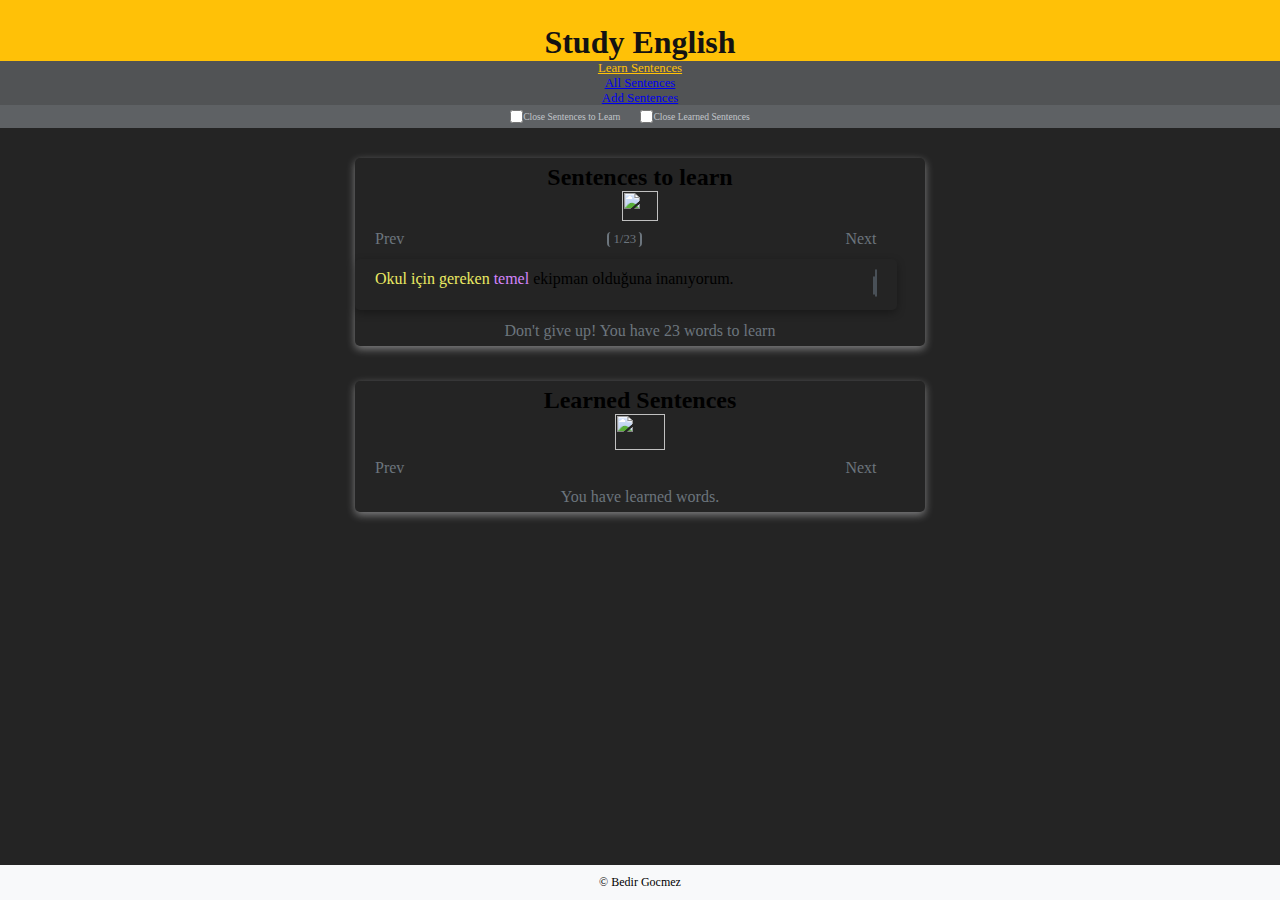
==== index.html @ 0ee2bee8 "change same colors and added wh'ch worm am I in?" ====
<!DOCTYPE html>
<html lang="en">
  <head>
    <meta charset="UTF-8" />
    <meta name="viewport" content="width=device-width, initial-scale=1.0" />
    <link
      rel="stylesheet"
      href="https://cdnjs.cloudflare.com/ajax/libs/font-awesome/6.4.2/css/all.min.css"
      integrity="sha512-z3gLpd7yknf1YoNbCzqRKc4qyor8gaKU1qmn+CShxbuBusANI9QpRohGBreCFkKxLhei6S9CQXFEbbKuqLg0DA=="
      crossorigin="anonymous"
      referrerpolicy="no-referrer"
    />
    <link
      href="https://cdn.jsdelivr.net/npm/bootstrap@5.3.2/dist/css/bootstrap.min.css"
      rel="stylesheet"
      integrity="sha384-T3c6CoIi6uLrA9TneNEoa7RxnatzjcDSCmG1MXxSR1GAsXEV/Dwwykc2MPK8M2HN"
      crossorigin="anonymous"
    />
    <link rel="stylesheet" href="./style.css" />
    <link rel="stylesheet" href="./navigasyon.css" />
    <link rel="stylesheet" href="./colors.css" />
    <link rel="stylesheet" href="./footer.css" />
    <title>Study English</title>
  </head>
  <body>
    <header>
      <h1>Study English</h1>
      <nav class="navbar">
        <ul class="d-flex justify-content-center align-items-center px-3">
          <li class="mx-2">
            <a id="home" href="index.html" class="nav-link learn-sentences"
              >Learn Sentences</a
            >
          </li>
          <li class="mx-2">
            <a
              id="see-all"
              href="all-sentence.html"
              class="nav-link all-sentences"
              >All Sentences</a
            >
          </li>
          <li class="mx-2">
            <a id="add-new" href="add-new.html" class="nav-link add-sentences"
              >Add Sentences</a
            >
          </li>
        </ul>
      </nav>
    </header>
    <section class="select-view-sections">
      <div class="checkbox-container">
        <div class="my-input-group">
          <input type="checkbox" id="view-to-learn" class="me-1" />
          <label for="#view-to-learn">Close Sentences to Learn</label>
        </div>
        <div class="my-input-group">
          <input type="checkbox" id="view-learned" class="me-1" />
          <label for="#view-to-learn">Close Learned Sentences</label>
        </div>
      </div>
    </section>
    <main>
      <div id="to-learn-open-close-container">
        <div class="header-one text-center d-flex justify-content-center">
          <h2 class="text-center text-white">Sentences to learn</h2>
          <img
            class="mx-3 to-learn-img"
            src="https://media2.giphy.com/media/tVhJw24Gv8FGGlnjDN/giphy.gif"
            alt=""
          />
        </div>

        <section id="get-sentence" class="container">
          <span id="prev-sentence" class=""
            ><i class="fa-solid fa-backward-step px-3"></i>Prev</span
          >
          <span id="total-sentences"></span>
          <span id="next-sentence" class=""
            >Next <i class="fa-solid fa-forward-step px-3"></i
          ></span>
        </section>
        <section id="render-container" class="container text-white">
          <!-- Sentences to learn rendered here-->
        </section>
        <p class="text-center p-2 you-have-to-learn">
          Don't give up! You have
          <span id="to-learn-words-number" class="text-warning"></span> words to
          learn
        </p>
        <!-- <hr class="my-4" /> -->
      </div>
      <!-- Learned Sentences-->
      <div id="learned-open-close-container">
        <div class="header-one text-center d-flex justify-content-center">
          <h2 class="text-center text-white">Learned Sentences</h2>
          <img
            class="mx-3 learned-img"
            src="https://png.pngtree.com/png-clipart/20230316/original/pngtree-well-done-banner-speech-bubble-png-image_8990161.png"
            alt=""
          />
        </div>
        <section id="get-sentence-learned" class="container">
          <span id="prev-sentence-learned" class=""
            ><i class="fa-solid fa-backward-step px-3"></i>Prev</span
          >
          <span id="total-sentences-learned"></span>
          <span id="next-sentence-learned" class=""
            >Next <i class="fa-solid fa-forward-step px-3"></i
          ></span>
        </section>
        <section id="render-container-learned" class="container text-white">
          <!-- Learned Sentences rendered here-->
        </section>
        <p class="text-center p-2 you-have-learned">
          You have learned
          <span id="learned-words-number" class="text-warning"></span> words.
        </p>
      </div>
    </main>
    <footer>
      <p style="font-size: 12px">&copy; Bedir Gocmez</p>
    </footer>
    <script src="./view-area.js"></script>
    <script src="./nav-active.js"></script>
    <script src="./app.js"></script>
    <script src="./learned.js"></script>
    <script
      src="https://cdn.jsdelivr.net/npm/bootstrap@5.3.2/dist/js/bootstrap.bundle.min.js"
      integrity="sha384-C6RzsynM9kWDrMNeT87bh95OGNyZPhcTNXj1NW7RuBCsyN/o0jlpcV8Qyq46cDfL"
      crossorigin="anonymous"
    ></script>
  </body>
</html>
---- style.css ----
/* Koyu gri arkaplan rengine uygun okunabilir renkler */
* {
  margin: 0;
  padding: 0;
  box-sizing: border-box;
}

/* html {
  min-height: 100vh;
} */
body {
  min-height: 100vh;
  background-color: #1d1d1df7;
  text-align: center;
  position: relative;
  padding-bottom: 60px;
}
main {
  max-width: 600px;
  margin: auto;
  padding: 10px 0;
  border-radius: 10px;
}
h2 {
  position: relative;
}
#to-learn-open-close-container,
#learned-open-close-container {
  border: 0px solid wheat;
  border-radius: 5px;
  box-shadow: #f8f9fa70 0px 3px 8px;
  padding: 6px 0px;
  width: 95%;
  margin: 0 auto 35px auto;
}
hr {
  border: 3px solid #fff;
  border-radius: 10px;
  width: 60%;
  margin: 4rem auto;
}

.to-learn-img {
  width: 36px;
  height: 30px;
}
.learned-img {
  width: 50px;
  height: 36px;
}
#prev-sentence,
#next-sentence,
#prev-sentence-learned,
#next-sentence-learned {
  padding: 5px 20px;
}
#total-sentences,
#total-sentences-learned {
  color: #6c757d;
  font-size: 0.8rem;
  /* border: 1px solid #ffc107; */
  padding: 0 4px;
  border-radius: 4px;
  border-left: 2px solid #6c757d;
  border-right: 2px solid #6c757d;
}
.you-have-learned,
.you-have-to-learn {
  color: #6c757d;
}
#get-sentence,
#get-sentence-learned {
  max-width: 95%;
  display: flex;
  justify-content: space-between;
  align-items: center;
  color: #6c757d;
  border-radius: 10px;
  margin-bottom: 6px;
  cursor: pointer;
  padding: 0;
}
#prev-sentence:hover,
#next-sentence:hover,
#prev-sentence-learned:hover,
#next-sentence-learned:hover {
  color: #ffc107;
}
#render-container,
#render-container-learned {
  text-align: start;
  padding: 0;
  max-width: 95%;
}
.sentence-container,
.sentence-container-learned {
  /* border: 0px solid wheat; */
  border-radius: 5px;
  margin-bottom: 12px;
  box-shadow: #00000052 0px 3px 8px;
  padding: 6px 12px;
}
.sentences-and-icon {
  display: flex;
  justify-content: space-between;
  padding: 5px 8px;
}
.translate {
  display: none;
}

.open-icon,
.close-icon,
.open-icon-learned,
.close-icon-learned {
  background-color: #495057;
  color: #727a82;
  width: 38px;
  height: 27px;
  line-height: 27px;
  text-align: center;
  border-radius: 5px;
  /* margin-top: 10px; */
}
.open-icon:hover,
.close-icon:hover,
.open-icon-learned:hover,
.close-icon-learned:hover {
  background-color: #eaeaeb;
  color: #b400b2;
}
.read-icon,
.read-icon-learned {
  border: 1px solid #495057;
  border-radius: 5px;
  width: 40px;
  height: 27px;
  line-height: 11px;
  text-align: center;
  color: gray;
  /* margin-top: 10px; */
}
.read-icon:hover,
.read-icon-learned:hover {
  color: #37cf37;
}
.learned-icon {
  color: #495057;
  font-size: 1.5rem;
  border-radius: 5px;
  width: 39px;
  height: 26px;
  line-height: 26px;
  text-align: center;
  border: 1px solid #495057;
}
.learned-icon:hover {
  color: #169916;
}
.unlearned-icon {
  color: #7b848c;
  font-size: 1.5rem;
  border-radius: 5px;
  width: 39px;
  height: 26px;
  line-height: 26px;
  text-align: center;
  /* background-color: #495057; */
  border: 1px solid #495057;
}
.unlearned-icon:hover {
  color: rgb(190, 31, 31);
}
/****/
.select-view-sections {
  color: #c0c4c9;
  padding: 5px;
  background-color: #5e6164;
  margin-bottom: 20px;
  font-size: 0.6rem;
}
.close {
  display: none;
}
.checkbox-container {
  display: flex;
  justify-content: center;
  align-items: center;
}
.my-input-group {
  display: flex;
  align-items: center;
}
.checkbox-container label {
  margin-right: 20px;
}
---- navigasyon.css ----
header {
  color: rgb(20, 18, 18);
  text-align: center;
  padding: 24px 0 0 0;
  background-color: #ffc107;
}
.navbar {
  width: 100%;
  color: white;
  display: flex;
  justify-content: center;
  padding: 0;
  background-color: #515355;
  font-size: 0.9rem;
}
.navbar ul {
  margin: 0;
  height: 44px;
  font-size: 0.8rem;
}
.navbar ul li {
  list-style-type: none;
}
.navbar ul li a {
  padding: 3px 6px;
  border-radius: 7px;
  /* box-shadow: rgb(0 0 0 / 26%) 0px 4px 12px; */
}
.active {
  color: #ffc107;
}
---- colors.css ----
.yellow {
  color: #ebeb63;
}

.green {
  color: #2bd92b;
}

.blue {
  color: #3b68ee;
}

.red {
  color: #ef5d5d;
}

.purple {
  color: #d385fb;
}

.orange {
  color: #ff6f00;
}

.brown {
  color: #efb48a;
}

.gray {
  color: #8a8989;
}
---- footer.css ----
body {
  position: relative;
  min-height: 100vh;
}
footer {
  width: 100%;
  height: 35px;
  font-size: 0.8rem;
  background-color: #f8f9fa;
  text-align: center;
  line-height: 35px;
  position: absolute;
  bottom: 0;
}
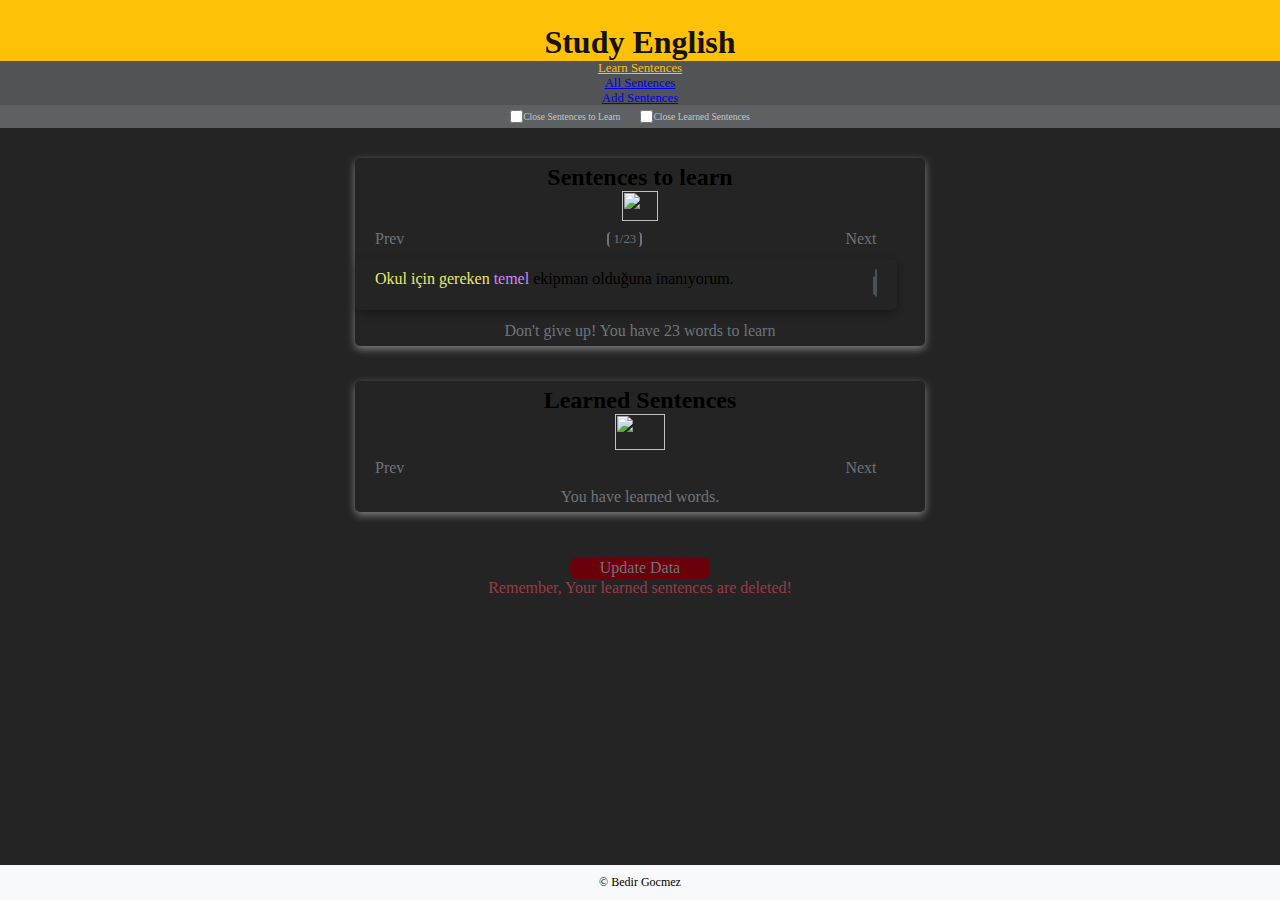
==== commit 53b425bb: "autoRead deleted" ====
--- a/index.html
+++ b/index.html
@@ -118,6 +118,14 @@
         </p>
       </div>
     </main>
+    <section class="update">
+      <p id="update-button" class="">
+        Update Data <i class="fa-solid fa-skull-crossbones px-2"></i>
+      </p>
+      <p class="warning-update">
+        Remember, Your learned sentences are deleted!
+      </p>
+    </section>
     <footer>
       <p style="font-size: 12px">&copy; Bedir Gocmez</p>
     </footer>
--- a/style.css
+++ b/style.css
@@ -194,3 +194,15 @@
 .checkbox-container label {
   margin-right: 20px;
 }
+#update-button {
+  background-color: #6c000a;
+  color: #6c757d;
+  padding: 2px 8px;
+  width: 140px;
+  margin: auto;
+  border-radius: 8px;
+}
+
+.warning-update {
+  color: #9a3b45;
+}
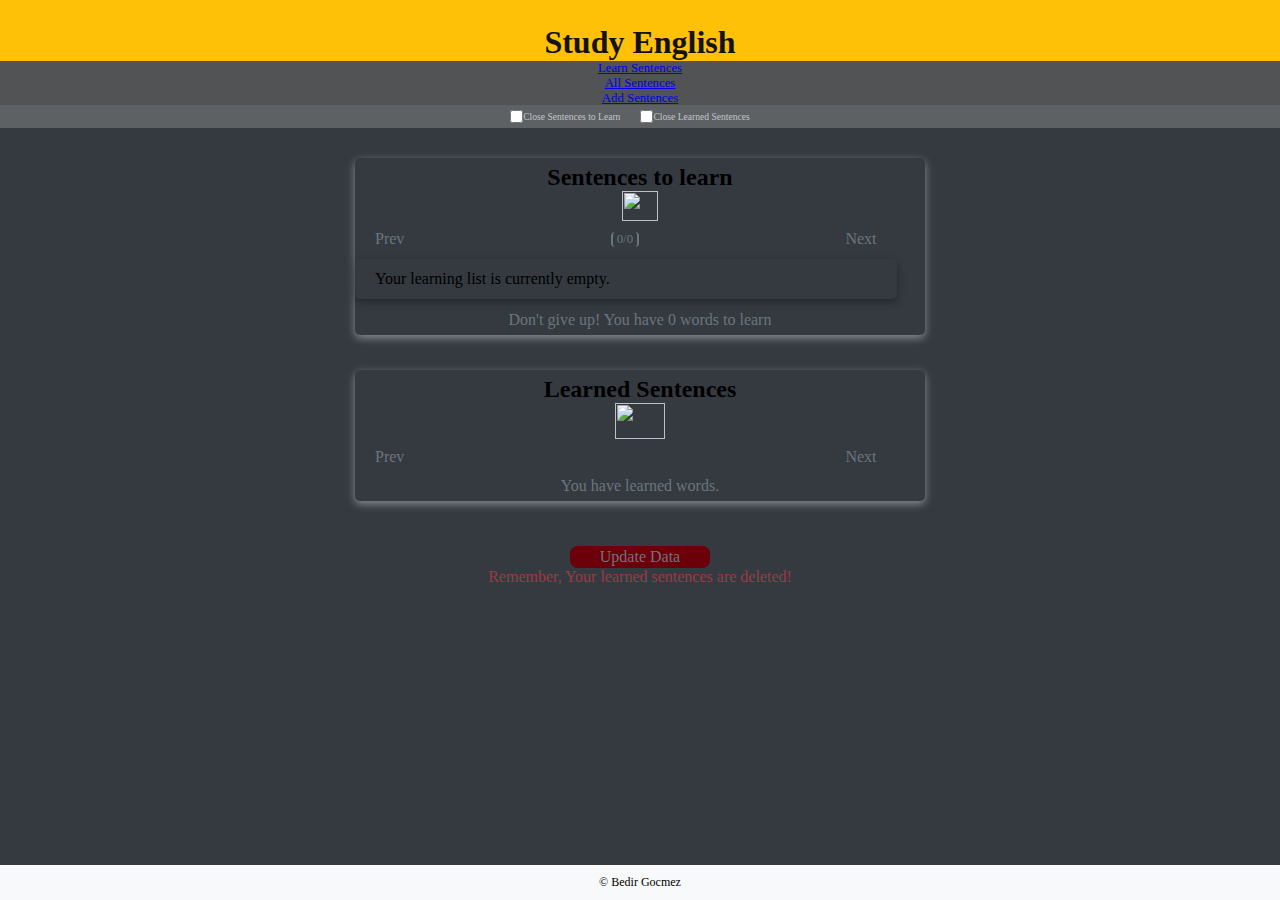
==== commit d829a828: "New features added. Version 2.3" ====
--- a/index.html
+++ b/index.html
@@ -138,5 +138,6 @@
       integrity="sha384-C6RzsynM9kWDrMNeT87bh95OGNyZPhcTNXj1NW7RuBCsyN/o0jlpcV8Qyq46cDfL"
       crossorigin="anonymous"
     ></script>
+    <script src="https://cdn.jsdelivr.net/npm/sweetalert2@11"></script>
   </body>
 </html>
--- a/footer.css
+++ b/footer.css
@@ -1,6 +1,7 @@
 body {
   position: relative;
   min-height: 100vh;
+  background-color: #343a40;
 }
 footer {
   width: 100%;
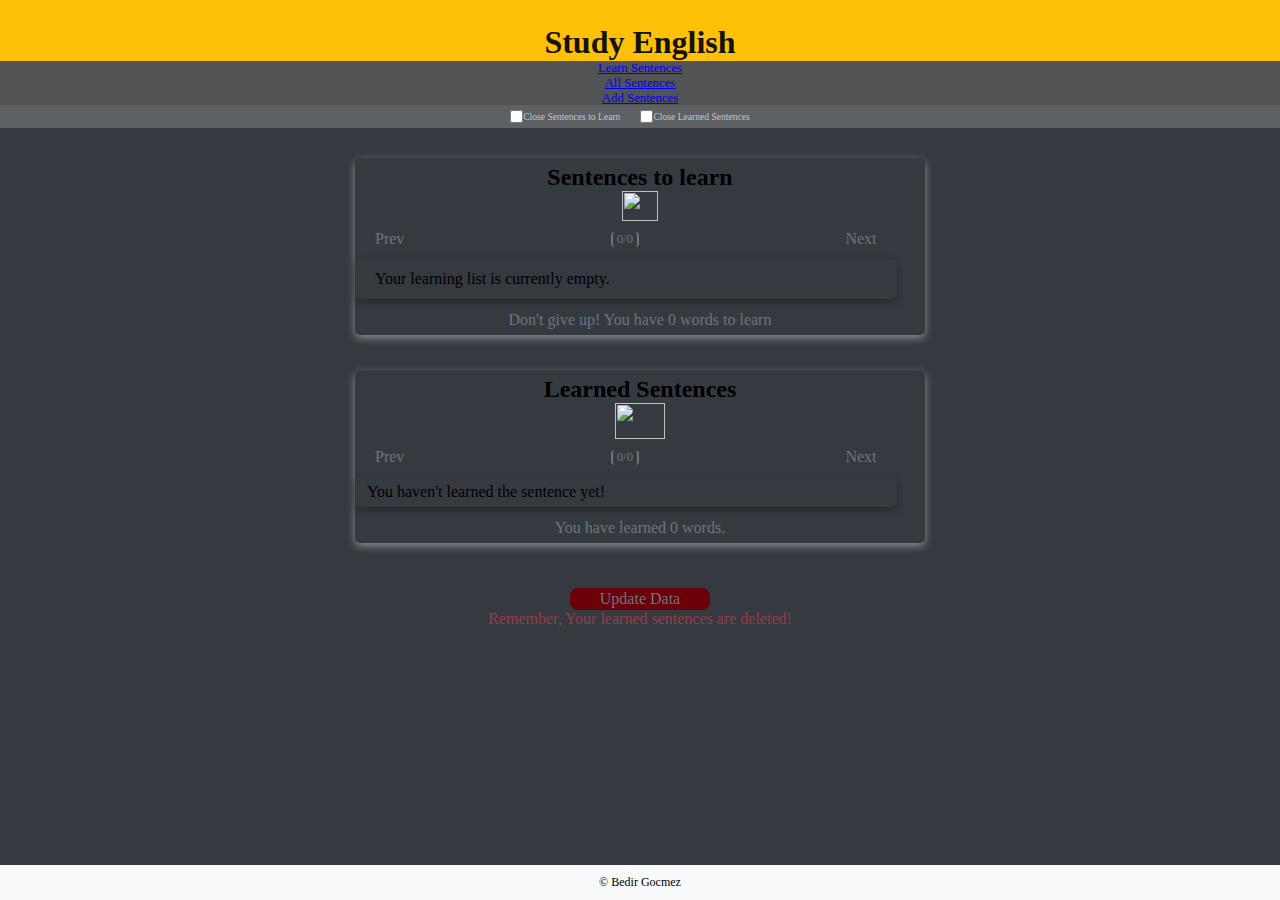
==== commit 438c5ac9: "version 2.4 - added sweetalert" ====
--- a/index.html
+++ b/index.html
@@ -129,6 +129,7 @@
     <footer>
       <p style="font-size: 12px">&copy; Bedir Gocmez</p>
     </footer>
+    <script src="https://cdn.jsdelivr.net/npm/sweetalert2@11"></script>
     <script src="./view-area.js"></script>
     <script src="./nav-active.js"></script>
     <script src="./app.js"></script>
@@ -138,6 +139,5 @@
       integrity="sha384-C6RzsynM9kWDrMNeT87bh95OGNyZPhcTNXj1NW7RuBCsyN/o0jlpcV8Qyq46cDfL"
       crossorigin="anonymous"
     ></script>
-    <script src="https://cdn.jsdelivr.net/npm/sweetalert2@11"></script>
   </body>
 </html>
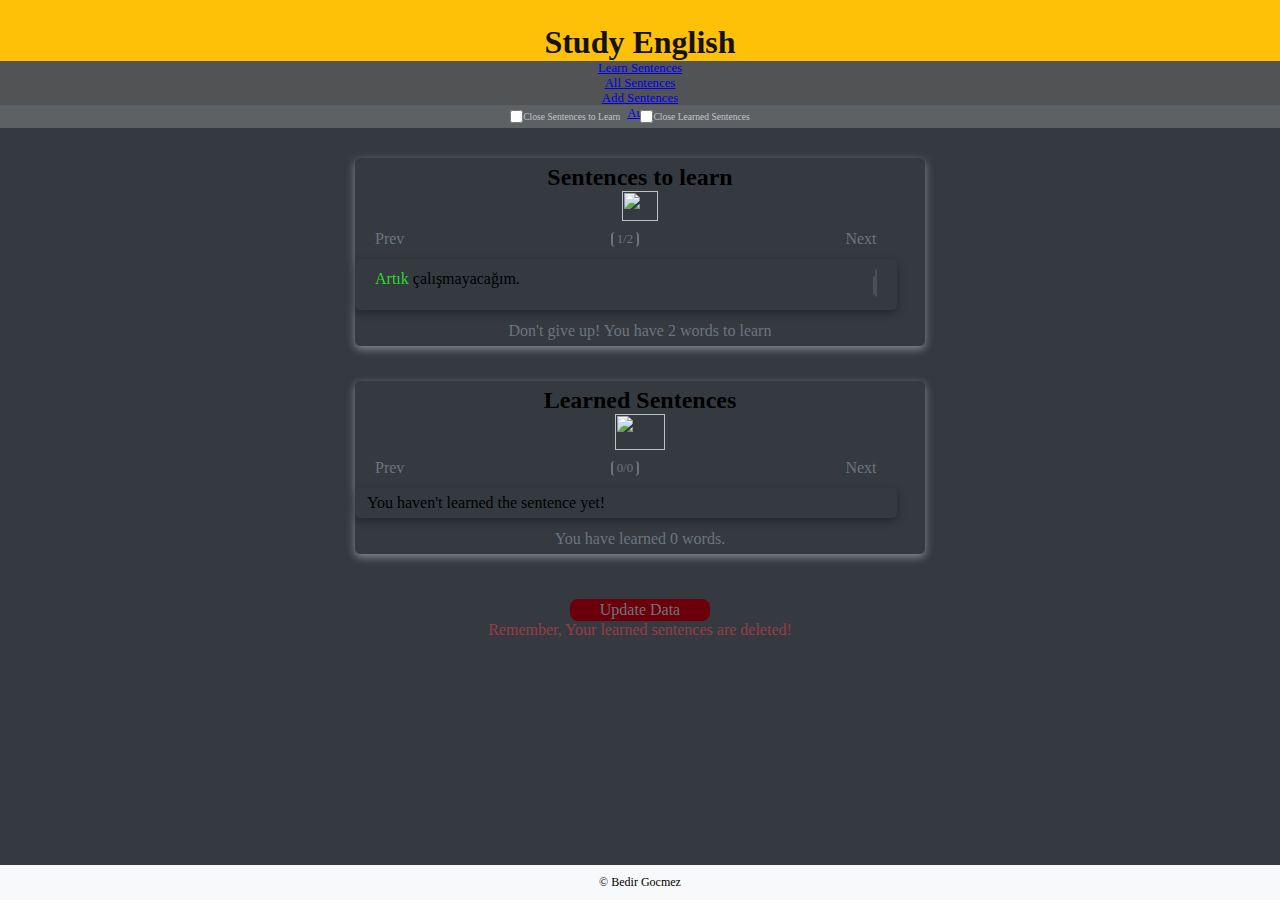
==== commit 10e3ab08: "3.0 version complated on auto branch" ====
--- a/index.html
+++ b/index.html
@@ -16,10 +16,10 @@
       integrity="sha384-T3c6CoIi6uLrA9TneNEoa7RxnatzjcDSCmG1MXxSR1GAsXEV/Dwwykc2MPK8M2HN"
       crossorigin="anonymous"
     />
-    <link rel="stylesheet" href="./style.css" />
-    <link rel="stylesheet" href="./navigasyon.css" />
-    <link rel="stylesheet" href="./colors.css" />
-    <link rel="stylesheet" href="./footer.css" />
+    <link rel="stylesheet" href="./css/style.css" />
+    <link rel="stylesheet" href="./css/navigasyon.css" />
+    <link rel="stylesheet" href="./css/colors.css" />
+    <link rel="stylesheet" href="./css/footer.css" />
     <title>Study English</title>
   </head>
   <body>
@@ -43,6 +43,11 @@
           <li class="mx-2">
             <a id="add-new" href="add-new.html" class="nav-link add-sentences"
               >Add Sentences</a
+            >
+          </li>
+          <li class="mx-2">
+            <a id="auto" href="auto.html" class="nav-link add-sentences"
+              >Auto</a
             >
           </li>
         </ul>
@@ -130,10 +135,10 @@
       <p style="font-size: 12px">&copy; Bedir Gocmez</p>
     </footer>
     <script src="https://cdn.jsdelivr.net/npm/sweetalert2@11"></script>
-    <script src="./view-area.js"></script>
-    <script src="./nav-active.js"></script>
-    <script src="./app.js"></script>
-    <script src="./learned.js"></script>
+    <script src="./js/view-area.js"></script>
+    <script src="./js/nav-active.js"></script>
+    <script src="./js/app.js"></script>
+    <script src="./js/learned.js"></script>
     <script
       src="https://cdn.jsdelivr.net/npm/bootstrap@5.3.2/dist/js/bootstrap.bundle.min.js"
       integrity="sha384-C6RzsynM9kWDrMNeT87bh95OGNyZPhcTNXj1NW7RuBCsyN/o0jlpcV8Qyq46cDfL"
--- a/css/style.css
+++ b/css/style.css
@@ -0,0 +1,208 @@
+/* Koyu gri arkaplan rengine uygun okunabilir renkler */
+* {
+  margin: 0;
+  padding: 0;
+  box-sizing: border-box;
+}
+
+/* html {
+  min-height: 100vh;
+} */
+body {
+  min-height: 100vh;
+  background-color: #1d1d1df7;
+  text-align: center;
+  position: relative;
+  padding-bottom: 60px;
+}
+main {
+  max-width: 600px;
+  margin: auto;
+  padding: 10px 0;
+  border-radius: 10px;
+}
+h2 {
+  position: relative;
+}
+#to-learn-open-close-container,
+#learned-open-close-container {
+  border: 0px solid wheat;
+  border-radius: 5px;
+  box-shadow: #f8f9fa70 0px 3px 8px;
+  padding: 6px 0px;
+  width: 95%;
+  margin: 0 auto 35px auto;
+}
+hr {
+  border: 3px solid #fff;
+  border-radius: 10px;
+  width: 60%;
+  margin: 4rem auto;
+}
+
+.to-learn-img {
+  width: 36px;
+  height: 30px;
+}
+.learned-img {
+  width: 50px;
+  height: 36px;
+}
+#prev-sentence,
+#next-sentence,
+#prev-sentence-learned,
+#next-sentence-learned {
+  padding: 5px 20px;
+}
+#total-sentences,
+#total-sentences-learned {
+  color: #6c757d;
+  font-size: 0.8rem;
+  /* border: 1px solid #ffc107; */
+  padding: 0 4px;
+  border-radius: 4px;
+  border-left: 2px solid #6c757d;
+  border-right: 2px solid #6c757d;
+}
+.you-have-learned,
+.you-have-to-learn {
+  color: #6c757d;
+}
+#get-sentence,
+#get-sentence-learned {
+  max-width: 95%;
+  display: flex;
+  justify-content: space-between;
+  align-items: center;
+  color: #6c757d;
+  border-radius: 10px;
+  margin-bottom: 6px;
+  cursor: pointer;
+  padding: 0;
+}
+#prev-sentence:hover,
+#next-sentence:hover,
+#prev-sentence-learned:hover,
+#next-sentence-learned:hover {
+  color: #ffc107;
+}
+#render-container,
+#render-container-learned {
+  text-align: start;
+  padding: 0;
+  max-width: 95%;
+}
+.sentence-container,
+.sentence-container-learned {
+  /* border: 0px solid wheat; */
+  border-radius: 5px;
+  margin-bottom: 12px;
+  box-shadow: #00000052 0px 3px 8px;
+  padding: 6px 12px;
+}
+.sentences-and-icon {
+  display: flex;
+  justify-content: space-between;
+  padding: 5px 8px;
+}
+.translate {
+  display: none;
+}
+
+.open-icon,
+.close-icon,
+.open-icon-learned,
+.close-icon-learned {
+  background-color: #495057;
+  color: #727a82;
+  width: 38px;
+  height: 27px;
+  line-height: 27px;
+  text-align: center;
+  border-radius: 5px;
+  /* margin-top: 10px; */
+}
+.open-icon:hover,
+.close-icon:hover,
+.open-icon-learned:hover,
+.close-icon-learned:hover {
+  background-color: #eaeaeb;
+  color: #b400b2;
+}
+.read-icon,
+.read-icon-learned {
+  border: 1px solid #495057;
+  border-radius: 5px;
+  width: 40px;
+  height: 27px;
+  line-height: 11px;
+  text-align: center;
+  color: gray;
+  /* margin-top: 10px; */
+}
+.read-icon:hover,
+.read-icon-learned:hover {
+  color: #37cf37;
+}
+.learned-icon {
+  color: #495057;
+  font-size: 1.5rem;
+  border-radius: 5px;
+  width: 39px;
+  height: 26px;
+  line-height: 26px;
+  text-align: center;
+  border: 1px solid #495057;
+}
+.learned-icon:hover {
+  color: #169916;
+}
+.unlearned-icon {
+  color: #7b848c;
+  font-size: 1.5rem;
+  border-radius: 5px;
+  width: 39px;
+  height: 26px;
+  line-height: 26px;
+  text-align: center;
+  /* background-color: #495057; */
+  border: 1px solid #495057;
+}
+.unlearned-icon:hover {
+  color: rgb(190, 31, 31);
+}
+/****/
+.select-view-sections {
+  color: #c0c4c9;
+  padding: 5px;
+  background-color: #5e6164;
+  margin-bottom: 20px;
+  font-size: 0.6rem;
+}
+.close {
+  display: none;
+}
+.checkbox-container {
+  display: flex;
+  justify-content: center;
+  align-items: center;
+}
+.my-input-group {
+  display: flex;
+  align-items: center;
+}
+.checkbox-container label {
+  margin-right: 20px;
+}
+#update-button {
+  background-color: #6c000a;
+  color: #6c757d;
+  padding: 2px 8px;
+  width: 140px;
+  margin: auto;
+  border-radius: 8px;
+}
+
+.warning-update {
+  color: #9a3b45;
+}
--- a/css/navigasyon.css
+++ b/css/navigasyon.css
@@ -0,0 +1,31 @@
+header {
+  color: rgb(20, 18, 18);
+  text-align: center;
+  padding: 24px 0 0 0;
+  background-color: #ffc107;
+}
+.navbar {
+  width: 100%;
+  color: white;
+  display: flex;
+  justify-content: center;
+  padding: 0;
+  background-color: #515355;
+  font-size: 0.9rem;
+}
+.navbar ul {
+  margin: 0;
+  height: 44px;
+  font-size: 0.8rem;
+}
+.navbar ul li {
+  list-style-type: none;
+}
+.navbar ul li a {
+  padding: 3px 6px;
+  border-radius: 7px;
+  /* box-shadow: rgb(0 0 0 / 26%) 0px 4px 12px; */
+}
+.active {
+  color: #ffc107;
+}
--- a/css/colors.css
+++ b/css/colors.css
@@ -0,0 +1,31 @@
+.yellow {
+  color: #ebeb63;
+}
+
+.green {
+  color: #2bd92b;
+}
+
+.blue {
+  color: #3b68ee;
+}
+
+.red {
+  color: #ef5d5d;
+}
+
+.purple {
+  color: #d385fb;
+}
+
+.orange {
+  color: #ff6f00;
+}
+
+.brown {
+  color: #efb48a;
+}
+
+.gray {
+  color: #8a8989;
+}
--- a/css/footer.css
+++ b/css/footer.css
@@ -0,0 +1,15 @@
+body {
+  position: relative;
+  min-height: 100vh;
+  background-color: #343a40;
+}
+footer {
+  width: 100%;
+  height: 35px;
+  font-size: 0.8rem;
+  background-color: #f8f9fa;
+  text-align: center;
+  line-height: 35px;
+  position: absolute;
+  bottom: 0;
+}
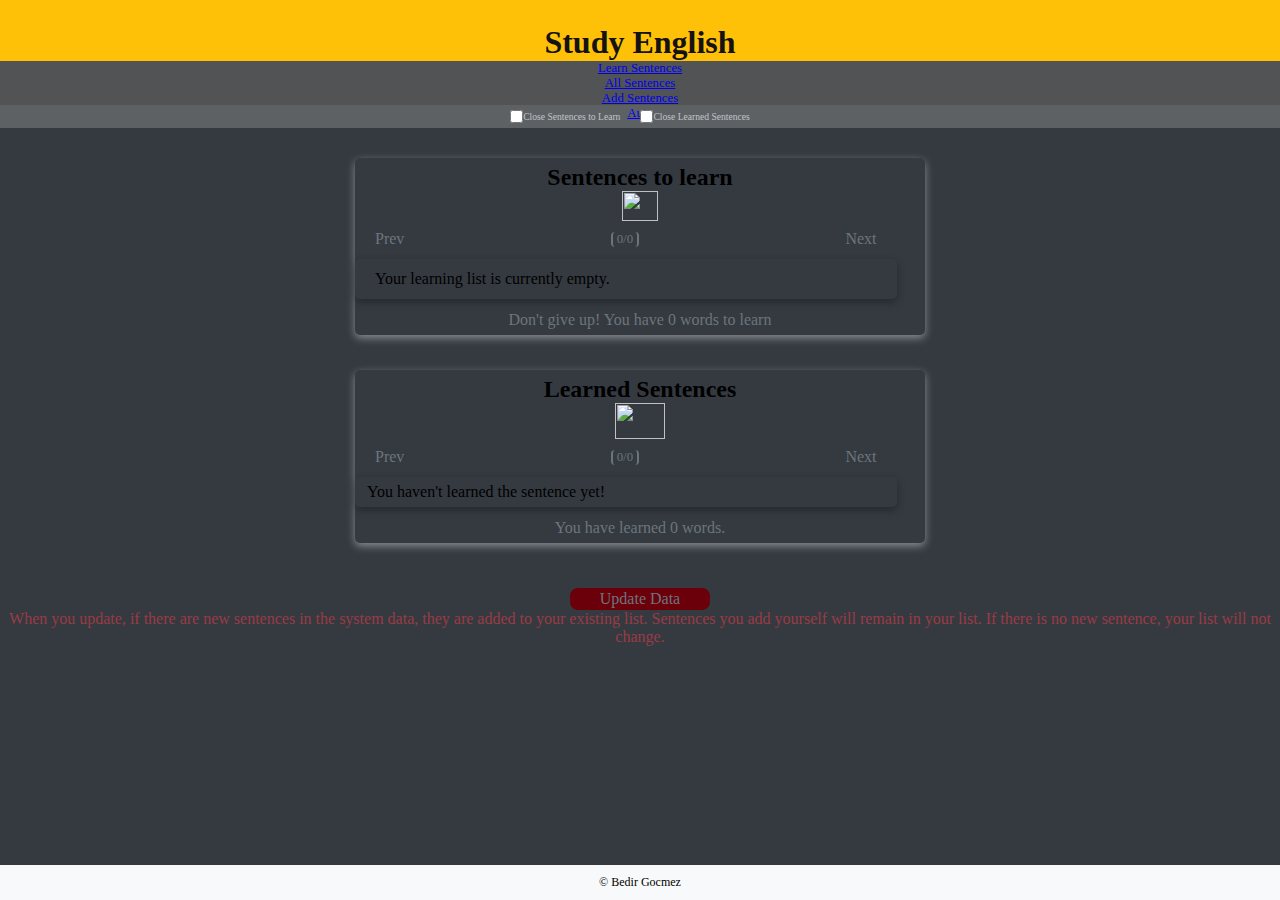
==== commit 9f4688d2: "updated warning update text" ====
--- a/index.html
+++ b/index.html
@@ -128,7 +128,9 @@
         Update Data <i class="fa-solid fa-skull-crossbones px-2"></i>
       </p>
       <p class="warning-update">
-        Remember, Your learned sentences are deleted!
+        When you update, if there are new sentences in the system data, they are
+        added to your existing list. Sentences you add yourself will remain in
+        your list. If there is no new sentence, your list will not change.
       </p>
     </section>
     <footer>
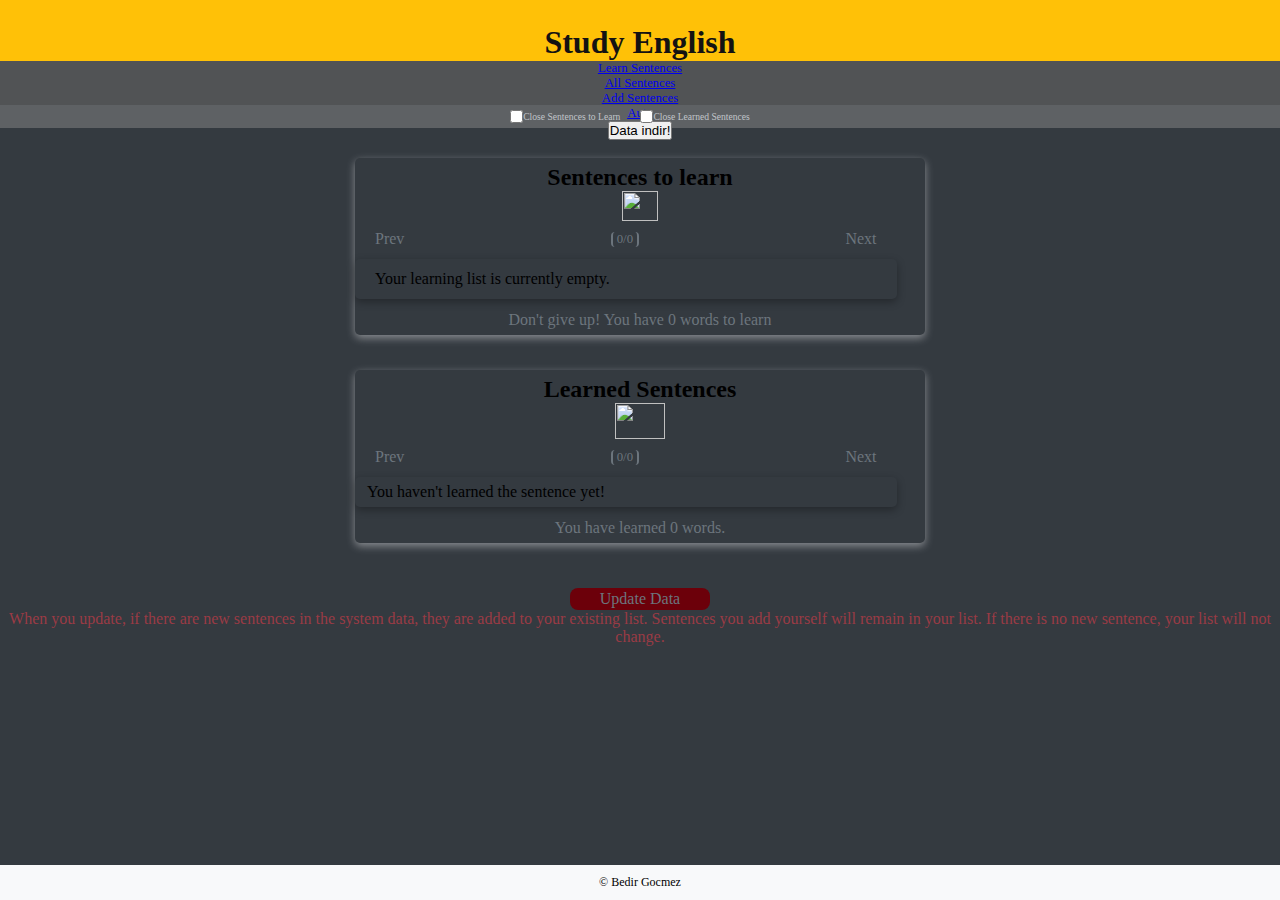
==== commit 10220c58: "Added data download button" ====
--- a/index.html
+++ b/index.html
@@ -28,27 +28,21 @@
       <nav class="navbar">
         <ul class="d-flex justify-content-center align-items-center px-3">
           <li class="mx-2">
-            <a id="home" href="index.html" class="nav-link learn-sentences"
-              >Learn Sentences</a
-            >
+            <a id="home" href="index.html" class="nav-link learn-sentences">Learn Sentences</a>
           </li>
           <li class="mx-2">
-            <a
-              id="see-all"
-              href="all-sentence.html"
-              class="nav-link all-sentences"
+            <a id="see-all" href="all-sentence.html" class="nav-link all-sentences"
               >All Sentences</a
             >
           </li>
           <li class="mx-2">
-            <a id="add-new" href="add-new.html" class="nav-link add-sentences"
-              >Add Sentences</a
-            >
+            <a id="add-new" href="add-new.html" class="nav-link add-sentences">Add Sentences</a>
           </li>
           <li class="mx-2">
-            <a id="auto" href="auto.html" class="nav-link add-sentences"
-              >Auto</a
-            >
+            <a id="auto" href="auto.html" class="nav-link add-sentences">Auto</a>
+          </li>
+          <li>
+            <button id="data-indir">Data indir!</button>
           </li>
         </ul>
       </nav>
@@ -90,8 +84,7 @@
         </section>
         <p class="text-center p-2 you-have-to-learn">
           Don't give up! You have
-          <span id="to-learn-words-number" class="text-warning"></span> words to
-          learn
+          <span id="to-learn-words-number" class="text-warning"></span> words to learn
         </p>
         <!-- <hr class="my-4" /> -->
       </div>
@@ -128,9 +121,9 @@
         Update Data <i class="fa-solid fa-skull-crossbones px-2"></i>
       </p>
       <p class="warning-update">
-        When you update, if there are new sentences in the system data, they are
-        added to your existing list. Sentences you add yourself will remain in
-        your list. If there is no new sentence, your list will not change.
+        When you update, if there are new sentences in the system data, they are added to your
+        existing list. Sentences you add yourself will remain in your list. If there is no new
+        sentence, your list will not change.
       </p>
     </section>
     <footer>
--- a/css/style.css
+++ b/css/style.css
@@ -206,3 +206,11 @@
 .warning-update {
   color: #9a3b45;
 }
+
+.data-indir {
+  padding: 4px 7px;
+  background-color: #ffc008;
+  border: none;
+  border-radius: 4px;
+  color: #515355;
+}
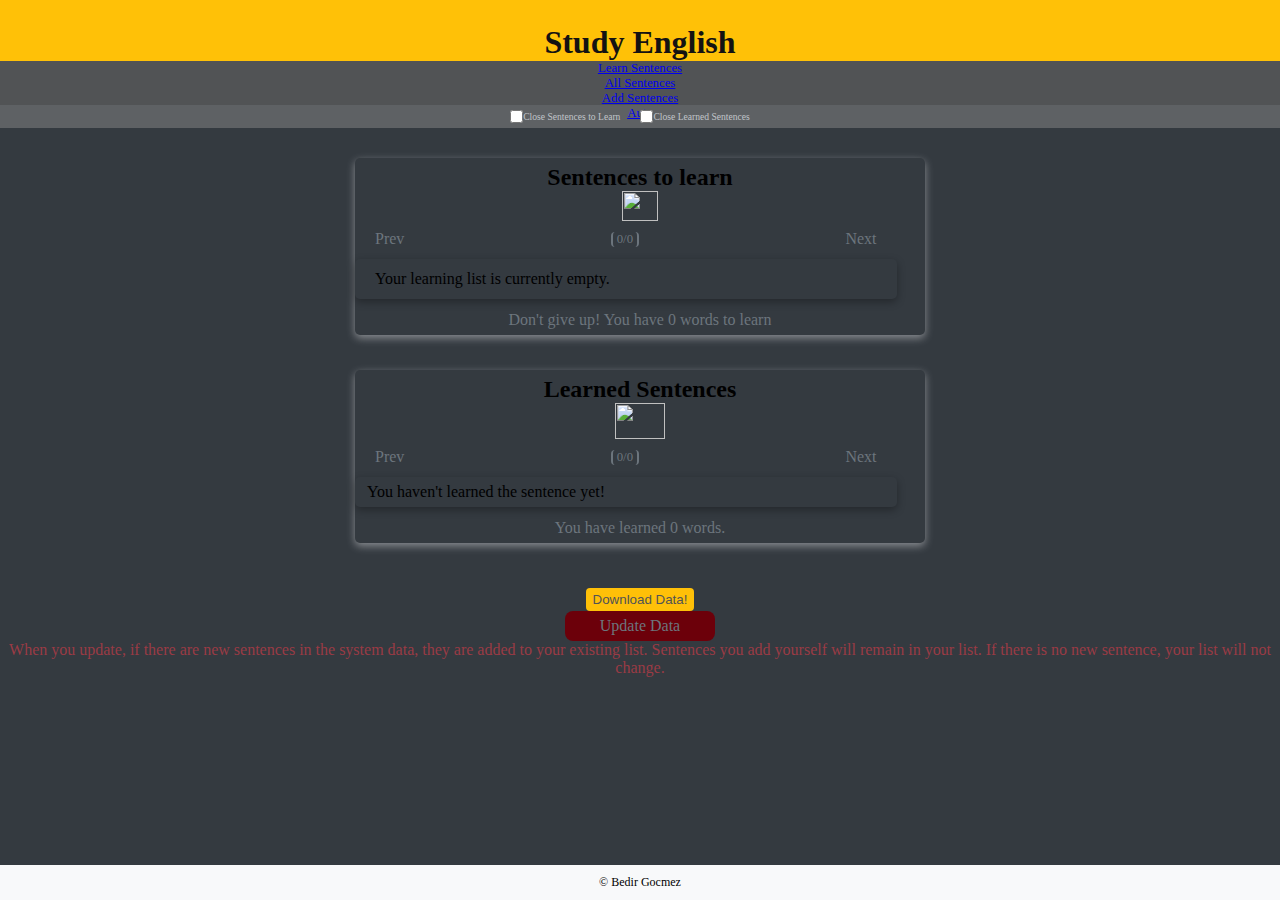
==== commit 8d9b223a: "Edit style for download data button" ====
--- a/index.html
+++ b/index.html
@@ -40,9 +40,6 @@
           </li>
           <li class="mx-2">
             <a id="auto" href="auto.html" class="nav-link add-sentences">Auto</a>
-          </li>
-          <li>
-            <button id="data-indir">Data indir!</button>
           </li>
         </ul>
       </nav>
@@ -117,6 +114,9 @@
       </div>
     </main>
     <section class="update">
+      <div>
+        <button class="mb-3" id="data-indir">Download Data!</button>
+      </div>
       <p id="update-button" class="">
         Update Data <i class="fa-solid fa-skull-crossbones px-2"></i>
       </p>
--- a/css/style.css
+++ b/css/style.css
@@ -197,8 +197,8 @@
 #update-button {
   background-color: #6c000a;
   color: #6c757d;
-  padding: 2px 8px;
-  width: 140px;
+  padding: 6px 8px;
+  width: 150px;
   margin: auto;
   border-radius: 8px;
 }
@@ -207,7 +207,7 @@
   color: #9a3b45;
 }
 
-.data-indir {
+#data-indir {
   padding: 4px 7px;
   background-color: #ffc008;
   border: none;
